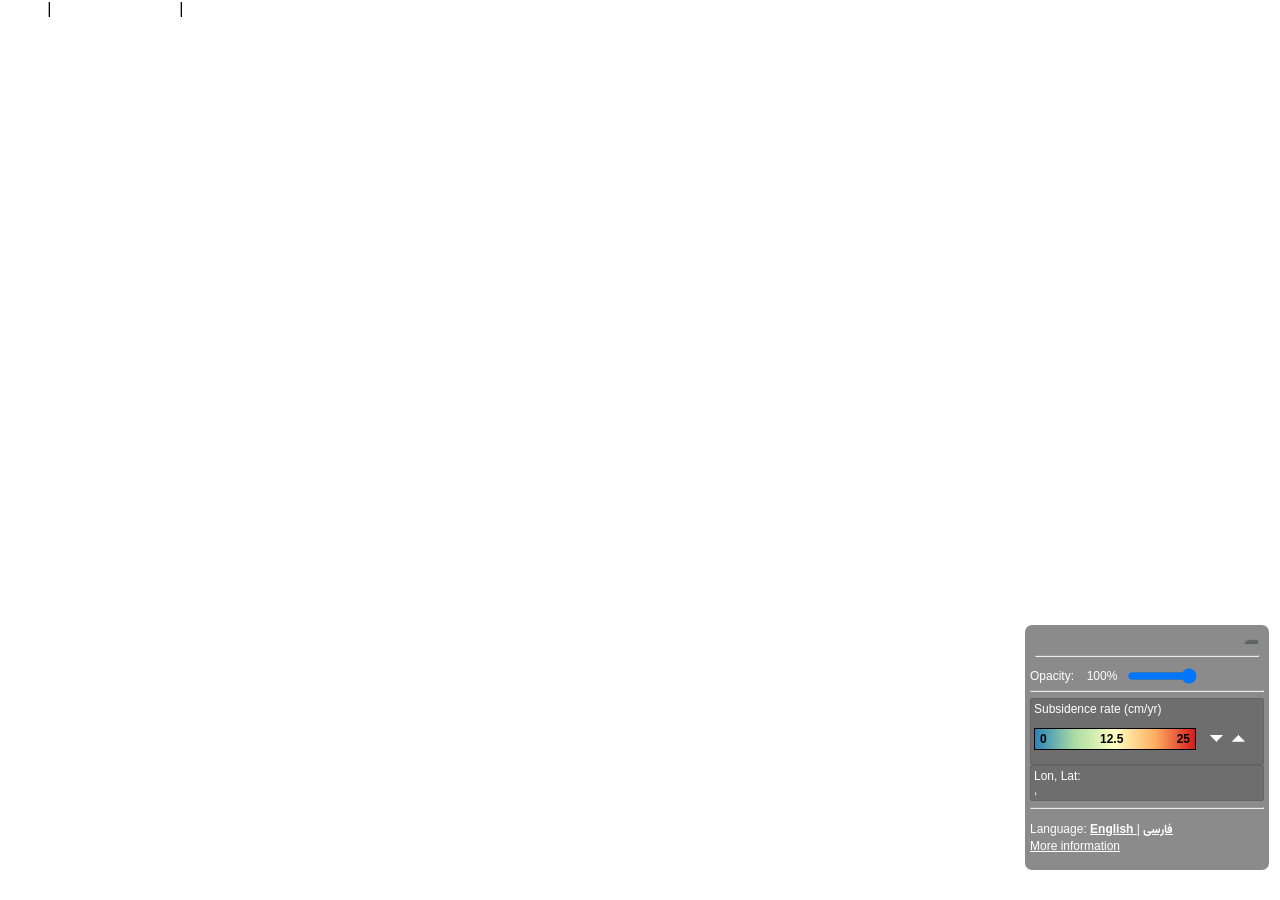
==== iran/index.html @ d59391f5 "make setting panel collapsible" ====
<!DOCTYPE html>
<html lang="en">
<head>
    <meta charset="UTF-8">
    <meta name="viewport" content="width=device-width, initial-scale=1.0">
    <title>Iran Subsidence Map</title>
    <link rel="stylesheet" href="https://unpkg.com/leaflet@1.9.4/dist/leaflet.css" integrity="sha256-p4NxAoJBhIIN+hmNHrzRCf9tD/miZyoHS5obTRR9BMY=" crossorigin="anonymous" />
    <link rel="stylesheet" href="https://cdnjs.cloudflare.com/ajax/libs/leaflet-groupedlayercontrol/0.6.1/leaflet.groupedlayercontrol.css" integrity="sha256-lJKsh0DwdxPES/tTT9bLtLO92YsSBvHijpPW5Hqc8oQ=" crossorigin="anonymous">
    <link rel="stylesheet" href="src/colorbar.css"> 
    <link rel="stylesheet" href="src/style.css">
    <link rel="stylesheet" href="src/map.css">
    <link rel="stylesheet" href="https://fonts.googleapis.com/css2?family=Vazirmatn&display=swap" />
</head>
<body>

    <div id="menuBar">
        <a href="index.html" >Home</a> |
        <a href="maps/subsidence/index.html" target="mapFrame" data-translate="subsidenceMap">Subsidence Map</a> |
    </div>

    <div id="map"></div>

    <div id="LogoPannel" class="logo-panel">
        <a href="https://mapbox.com/" class="mapbox-logo" target="_blank" style="display:none;"><p></p></a>
    </div>

    <div id="settingPannel" class="settingPannel">
        <div id="settingToggleBar" style="text-align:right; cursor:pointer; padding:5px;">
            <span id="toggleTriangle">&#10134;</span>
            <hr>
        </div>

        <div style="display: flex; align-items: center; gap: 10px;">
            <label data-translate="opacity" style="margin: 0;">
                Opacity:
            </label>
            <span id="slider-value" style="display: inline-block; min-width: 5ch; text-align: right;">100%</span>
            <input id="slider" class="slider" type="range" min="0" max="100" step="10" value="100" style="margin: 0;">
        </div>
        <hr>

        <div id="colorBarPanelSubsidence" class="color-bar-panel">
            <div id="subsidenceInfo"><a data-translate="subsidenceRate">Subsidence rate (cm/yr)</a><span id='subsidenceVal'></span></div>
            <div class="color-bar-container ltr">
                <div class="color-bar color-bar-spectral" id="colorBar">
                    <div class="color-label" id="colorbarSubsidenceLeft">0</div>
                    <div class="color-label" id="colorbarSubsidenceCenter">12.5</div>
                    <div class="color-label" id="colorbarSubsidenceRight">25</div>
                </div>
                <div class="arrow-controls">
                    <a href="#" class="color-bar-button" id="subsidenceDecrease">⏷</a>
                    <a href="#" class="color-bar-button" id="subsidenceIncrease">⏶</a>
                </div>
            </div>
        </div>
        
        <div id="colorBarPanelSeasonal" class="color-bar-panel" style=display:none>
            <div id="seasonalInfo"><a data-translate="seasonalAmplitude">Seasonal amplitude (cm)</a><span id="seasonalVal"></span></div>
            <div class="color-bar-container ltr">
                <div class="color-bar color-bar-viridis" id="colorBarSeosonal">
                    <div class="color-label" id="colorbarSeosonalLeft">0</div>
                    <div class="color-label" id="colorbarSeosonalCenter">5</div>
                    <div class="color-label" id="colorbarSeosonalRight">10</div>
                </div>
                <div class="arrow-controls">
                    <a href="#" class="color-bar-button" id="seosonalDecrease">⏷</a>
                    <a href="#" class="color-bar-button" id="seosonalIncrease">⏶</a>
                </div>
            </div>
        </div>
        

        <div id="colorBarPanelCounties" hidden>
            <div data-translate="LegendSubsidenceArea">Subsidence area (%)</div>
            <div class="color-bar-container">
                <img class="color-bar-image" src="https://gs.mapsdev.com/geoserver/subsidence/wms?REQUEST=GetLegendGraphic&VERSION=1.0.0&FORMAT=image/png&WIDTH=30&HEIGHT=10&transparent=true&FORMAT_OPTIONS=dpi:300&LAYER=subsidence:counties_2014-2020_v1.0.0&LEGEND_OPTIONS=fontName:Arial;fontSize:6;bgColor:0x000000;fontColor:0x000000;fontStyle:bold;dpi:300&STYLES=subsidence:subsidence_area_percent_white_to_red" alt="Colorbar">
            </div>
        </div>

        <div id="colorBarPanelProvinces" hidden>
            <div data-translate="LegendSubsidenceArea">Subsidence area (%)</div>
            <div class="color-bar-container">
                <img class="color-bar-image" src="https://gs.mapsdev.com/geoserver/subsidence/wms?REQUEST=GetLegendGraphic&VERSION=1.0.0&FORMAT=image/png&WIDTH=30&HEIGHT=10&transparent=true&FORMAT_OPTIONS=dpi:300&LAYER=subsidence:provinces_2014-2020_v1.0.0&LEGEND_OPTIONS=fontName:Arial;fontSize:6;bgColor:0x000000;fontColor:0x000000;fontStyle:bold;dpi:300&STYLES=subsidence:subsidence_area_percent_white_to_red" alt="Colorbar">
            </div>
        </div>

        <div id="colorBarPanelMajor Basin" hidden>
            <div data-translate="LegendSubsidenceArea">Subsidence area (%)</div>
            <div class="color-bar-container">
                <img class="color-bar-image" src="https://gs.mapsdev.com/geoserver/subsidence/wms?REQUEST=GetLegendGraphic&VERSION=1.0.0&FORMAT=image/png&WIDTH=30&HEIGHT=10&transparent=true&FORMAT_OPTIONS=dpi:300&LAYER=subsidence:provinces_2014-2020_v1.0.0&LEGEND_OPTIONS=fontName:Arial;fontSize:6;bgColor:0x000000;fontColor:0x000000;fontStyle:bold;dpi:300&STYLES=subsidence:subsidence_area_percent_white_to_red" alt="Colorbar">
            </div>
        </div>
        
        <div id="colorBarPanelMinor Basin" hidden>
            <div data-translate="LegendSubsidenceArea">Subsidence area (%)</div>
            <div class="color-bar-container">
                <img class="color-bar-image" src="https://gs.mapsdev.com/geoserver/subsidence/wms?REQUEST=GetLegendGraphic&VERSION=1.0.0&FORMAT=image/png&WIDTH=30&HEIGHT=10&transparent=true&FORMAT_OPTIONS=dpi:300&LAYER=subsidence:provinces_2014-2020_v1.0.0&LEGEND_OPTIONS=fontName:Arial;fontSize:6;bgColor:0x000000;fontColor:0x000000;fontStyle:bold;dpi:300&STYLES=subsidence:subsidence_area_percent_white_to_red" alt="Colorbar">
            </div>
        </div>
        
        <div class="lonlat-container">
            <div>
                <a data-translate="longitudeLatitude">Lon, Lat: </a><br> <span id='Lon'></span>,<span id='Lat'></span>
            </div>
        </div>

        <hr>

        <p>
            <a data-translate="language"> Language: </a>
            <a href="#" onclick="changeLanguage('en')"> <b>English</b>
            </a> | <a href="#" onclick="changeLanguage('fa')"> <b style="font-family: Vazirmatn, sans-serif;">فارسی</b> </a>
            <br>
            <a data-translate="moreInfo" href="#" id="moreInfo">More information</a>
        </p>

    </div>

    <div id="moreInfo">
        <div id="moreInfoPopup" class="popup-container">
            <p><a href="#" class="info-panel" data-translate="close" id="closeInfo">Close</a></p>
            <iframe  class="info-frame" id="aboutFrame" name="aboutFrame" src="about.html"></iframe>
        </div>
    </div>

    <script src="https://unpkg.com/leaflet@1.9.4/dist/leaflet.js" integrity="sha256-20nQCchB9co0qIjJZRGuk2/Z9VM+kNiyxNV1lvTlZBo=" crossorigin=""></script>
    <script src="https://cdnjs.cloudflare.com/ajax/libs/leaflet-groupedlayercontrol/0.6.1/leaflet.groupedlayercontrol.js" integrity="sha256-VvkhsSMwc8wkNcUJ8YCHp9S2LEwUhfYXaBqi2EK9Wrc=" crossorigin="anonymous"></script>
    <script src="src/translations.js"></script>
    <script src="src/baselayers.js"></script>
    <script src="src/layers.js"></script>
    <script src="src/main.js"></script>

</body>
</html>
---- iran/src/colorbar.css ----
.color-bar {
    display: flex;
    align-items: center;
    justify-content: space-between;
    height: 10px;
    padding: 5px;
    border: 1px solid #000;
}

.color-bar-spectral {
    background: linear-gradient(to right, #2b83ba 0%, #abdda4 25%, #ffffbf 50%, #fdae61 75%, #d7191c 100%);
    width: 150px;
}

.color-bar-viridis {
    background: linear-gradient(to right, #fde725 0%, #7ad151 25%, #23a884 50%, #2a788e 75%, #414387 100%);
    width: 150px;
}
---- iran/src/style.css ----
body {
    margin: 0;
    padding: 0;
}

html {
    font-family: sans-serif;
}

html[lang="fa"] {
    font-family: 'Vazirmatn', sans-serif;
}

a {
    color: #FFFFFF;
}

.rtl {
    direction: rtl;
    text-align: right;
}

.ltr {
    direction: ltr;
    text-align: left;
}

.absolute {
    position: absolute;
    z-index: 2;
    color: #FFFFFF;
    background: rgba(80, 80, 80, 0.75);
}

.lonlat-container {
    display: grid;
    grid-template-columns: auto;
    grid-gap: 1px;
    padding: 3px;
    border: 1px solid rgba(100, 100, 100, 1);
    background: rgba(100, 100, 100, 0.75);
    border-radius: 2px;
}

.settingPannel {
    position: absolute;
    bottom: 20px;
    right: 1px;
    font-size: 12px;
    border-radius: 7px;
    background: rgba(100, 100, 100, 0.75);
    color: #FFFFFF;
    transition: width 2s, height 2s;
    z-index: 1050;
    padding: 5px;
    margin: 10px;
}

.settingPannel.collapsed {
    height: 20px;
    overflow: hidden;
    min-height: 0;
}

.slider {
    width: 70px;
    height: 100%;
}

.color-bar-container {
    display: flex;
    align-items: center;
}

.color-bar-panel {
    transition: transform 3s ease;
    border: 1px solid rgba(100, 100, 100, 1);
    background: rgba(100, 100, 100, 0.75);
    padding: 3px;
    border-radius: 2px;
}


.color-bar-image {
    width: 100px;
    border: none;
}

.color-label {
    font-weight: bold;
    color: #000;
}

.color-bar-label {
    text-align: center;
    color: #FFFFFF;
    margin-top: 10px;
}

.arrow-controls {
    display: flex;
    align-items: center;
    margin: 10px;
    float: left;
}

.arrow-controls a {
    text-decoration: none;
}

.color-bar-button {
    display: inline-block;
    margin: 2px;
    font-size: 18px;
    transition: transform 0.3s ease;
}

.color-bar-button:hover {
    transform: scale(1.5);
}

.popup-container {
    display: none;
    position: fixed;
    top: 50%;
    left: 50%;
    transform: translate(-50%, -50%);
    background: rgba(250, 250, 250, 0.90);
    padding: 10px;
    border: 1px solid #ccc;
    box-shadow: 1px 1px 10px rgba(0, 0, 0, 0.5);
    z-index: 1100;
    color: #FFFFFF;
    width: 80%;
    height: 80%;
}

.info-frame, .about-page {
    width: 99%;
    height: 90%;
    border: none;
}

.about-page {
    color: #000;
}

.about-page a {
    color: inherit;
}

.separator {
    border: none;
    border-top: 1px solid #000;
    margin: 0;
}

.info-panel {
    color: #000;
}

.logo-panel {
    position: absolute;
    bottom: 0px;
    left: 10px;
    height: 20px;
    width: 65px;
    left: 1px;
    border-radius: 7px;
    color: #FFFFFF;
    transition: width 2s, height 2s;
    z-index: 1050;
    padding: 5px;
    margin: 10px;
}

.mapbox-logo {
  position: absolute;
  display: block;
  height: 20px;
  width: 65px;
  /* left: 10px;
  bottom: 10px; */
  text-indent: -9999px;
  z-index: 99999;
  overflow: hidden;
  background-image: url('[data-uri]');
  background-repeat: no-repeat;
  background-position: 0 0;
  background-size: 65px 20px;
}
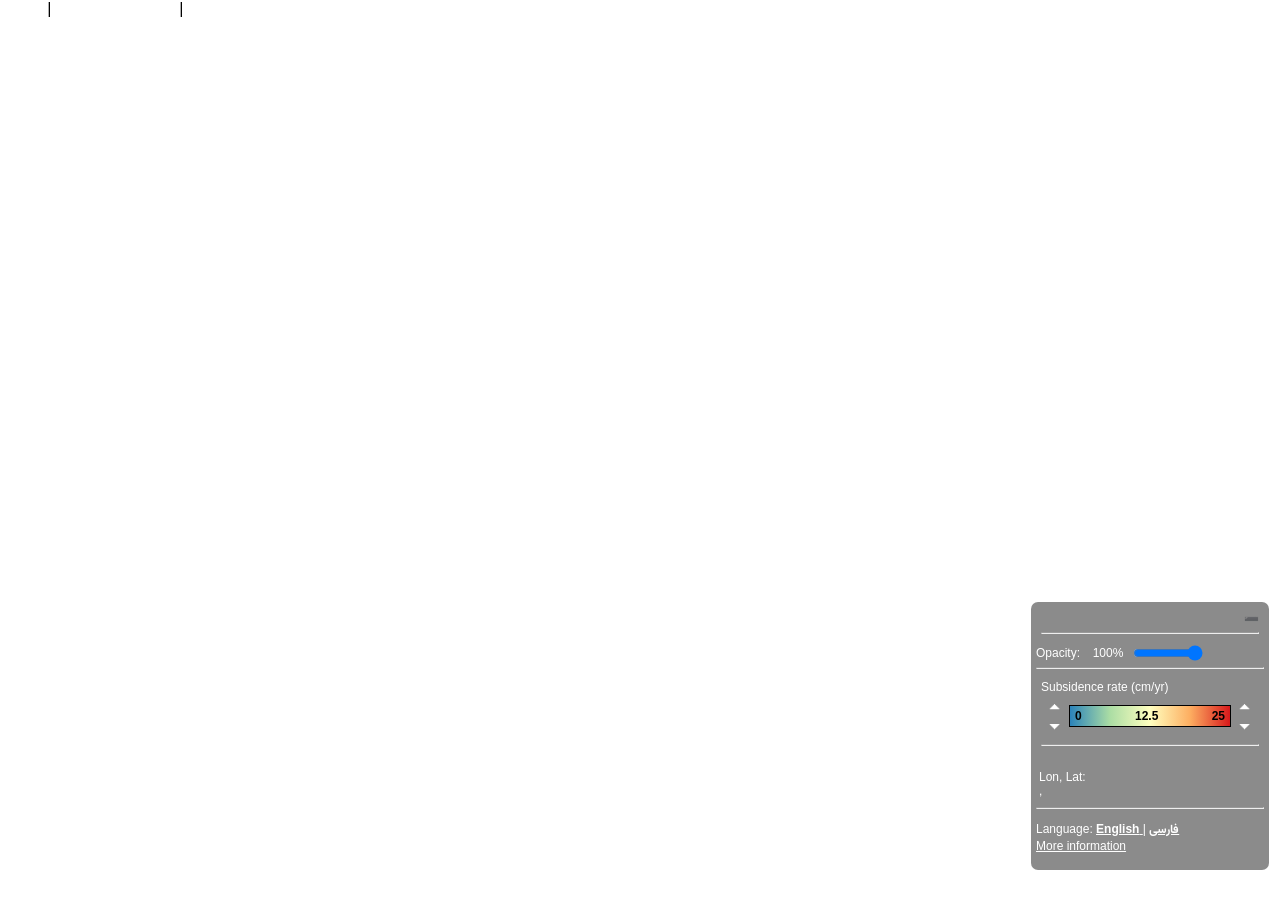
==== commit 87516408: "add left colorbar adjustment and enhance" ====
--- a/iran/index.html
+++ b/iran/index.html
@@ -26,7 +26,7 @@
 
     <div id="settingPannel" class="settingPannel">
         <div id="settingToggleBar" style="text-align:right; cursor:pointer; padding:5px;">
-            <span id="toggleTriangle">&#10134;</span>
+            <span id="toggleSymbol">&#10134;</span>
             <hr>
         </div>
 
@@ -42,32 +42,86 @@
         <div id="colorBarPanelSubsidence" class="color-bar-panel">
             <div id="subsidenceInfo"><a data-translate="subsidenceRate">Subsidence rate (cm/yr)</a><span id='subsidenceVal'></span></div>
             <div class="color-bar-container ltr">
+                <div class="arrow-controls">
+                    <a href="#" class="color-bar-button" id="subsidenceIncreaseLeft">⏶</a>
+                    <a href="#" class="color-bar-button" id="subsidenceDecreaseLeft">⏷</a>
+                </div>
                 <div class="color-bar color-bar-spectral" id="colorBar">
                     <div class="color-label" id="colorbarSubsidenceLeft">0</div>
                     <div class="color-label" id="colorbarSubsidenceCenter">12.5</div>
                     <div class="color-label" id="colorbarSubsidenceRight">25</div>
                 </div>
                 <div class="arrow-controls">
-                    <a href="#" class="color-bar-button" id="subsidenceDecrease">⏷</a>
-                    <a href="#" class="color-bar-button" id="subsidenceIncrease">⏶</a>
+                    <a href="#" class="color-bar-button" id="subsidenceIncreaseRight">⏶</a>
+                    <a href="#" class="color-bar-button" id="subsidenceDecreaseRight">⏷</a>
                 </div>
             </div>
+            <hr>
         </div>
-        
+
         <div id="colorBarPanelSeasonal" class="color-bar-panel" style=display:none>
             <div id="seasonalInfo"><a data-translate="seasonalAmplitude">Seasonal amplitude (cm)</a><span id="seasonalVal"></span></div>
             <div class="color-bar-container ltr">
+                <div class="arrow-controls">
+                    <a href="#" class="color-bar-button" id="seosonalIncreaseLeft">⏶</a>
+                    <a href="#" class="color-bar-button" id="seosonalDecreaseLeft">⏷</a>
+                </div>
+
                 <div class="color-bar color-bar-viridis" id="colorBarSeosonal">
                     <div class="color-label" id="colorbarSeosonalLeft">0</div>
                     <div class="color-label" id="colorbarSeosonalCenter">5</div>
                     <div class="color-label" id="colorbarSeosonalRight">10</div>
                 </div>
                 <div class="arrow-controls">
-                    <a href="#" class="color-bar-button" id="seosonalDecrease">⏷</a>
-                    <a href="#" class="color-bar-button" id="seosonalIncrease">⏶</a>
+                    <a href="#" class="color-bar-button" id="seosonalIncreaseRight">⏶</a>
+                    <a href="#" class="color-bar-button" id="seosonalDecreaseRight">⏷</a>
                 </div>
             </div>
+            <hr>
         </div>
+
+        <div id="colorBarPanelUp" class="color-bar-panel" style=display:none>
+            <div id="upInfo"><a data-translate="up-component">Up component (cm)</a><span id="upVal"></span></div>
+            <div class="arrow-controls">
+                    <a href="#" class="color-bar-button" id="upIncreaseLeft">⏶</a>
+                    <a href="#" class="color-bar-button" id="upDecreaseLeft">⏷</a>
+            </div>
+            <div class="color-bar-container ltr">
+                <div class="color-bar color-bar-bam" id="colorBarUp">
+                    <div class="color-label" id="colorbarUpLeft" style="color: white;">-20</div>
+                    <div class="color-label" id="colorbarUpCenter" style="color: gray;">0</div>
+                    <div class="color-label" id="colorbarUpRight" style="color: white;">20</div>
+                </div>
+                <div class="arrow-controls">
+                    <a href="#" class="color-bar-button" id="upIncreaseRight">⏶</a>
+                    <a href="#" class="color-bar-button" id="upDecreaseRight">⏷</a>
+                </div>
+            </div>
+            <hr>
+        </div>
+
+        <div id="colorBarPanelEW" class="color-bar-panel" style=display:none>
+            <div id="ewInfo"><a data-translate="up-component">E-W component (cm)</a><span id="ewVal"></span></div>
+            <div class="color-bar-container ltr">
+                <div class="arrow-controls">
+                    <a href="#" class="color-bar-button" id="ewIncreaseLeft">⏶</a>
+                    <a href="#" class="color-bar-button" id="ewDecreaseLeft">⏷</a>
+                </div>
+                <div class="color-bar color-bar-cork" id="colorBarEW">
+                    <div class="color-label" id="colorbarEWLeft" style="color: white;">-5</div>
+                    <div class="color-label" id="colorbarEWCenter" style="color: white;">0</div>
+                    <div class="color-label" id="colorbarEWRight" style="color: white;">5</div>
+                </div>
+                <div class="arrow-controls">
+                    <a href="#" class="color-bar-button" id="ewIncreaseRight">⏶</a>
+                    <a href="#" class="color-bar-button" id="ewDecreaseRight">⏷</a>
+                </div>
+            </div>
+            <hr>
+        </div>
+
+
+
         
 
         <div id="colorBarPanelCounties" hidden>
--- a/iran/src/colorbar.css
+++ b/iran/src/colorbar.css
@@ -16,3 +16,38 @@
     background: linear-gradient(to right, #fde725 0%, #7ad151 25%, #23a884 50%, #2a788e 75%, #414387 100%);
     width: 150px;
 }
+
+.color-bar-vik {
+    background: linear-gradient(to right,
+        #00204d 0%,
+        #3761ab 25%,
+        #ffffff 50%,
+        #d65252 75%,
+        #67001f 100%
+    );
+    width: 150px;
+}
+
+.color-bar-bam {
+    background: linear-gradient(to right,
+        #5a0049 0%,
+        #ce79a9 25%,
+        #ffffff 50%,
+        #cfe5b8 75%,
+        #0b5d12 100%
+    );
+    width: 150px;
+}
+
+.color-bar-cork {
+    background: linear-gradient(to right,
+        #2b194c 0%,    /* dark purple */
+        #3f5da1 25%,   /* bluish */
+        #90c3aa 50%,   /* greenish mid */
+        #cfa67a 75%,   /* warm tan */
+        #3c0925 100%   /* dark reddish */
+    );
+    width: 150px;
+    height: 10px;
+    border: 1px solid #000;
+}
--- a/iran/src/style.css
+++ b/iran/src/style.css
@@ -37,8 +37,6 @@
     grid-template-columns: auto;
     grid-gap: 1px;
     padding: 3px;
-    border: 1px solid rgba(100, 100, 100, 1);
-    background: rgba(100, 100, 100, 0.75);
     border-radius: 2px;
 }
 
@@ -74,9 +72,8 @@
 
 .color-bar-panel {
     transition: transform 3s ease;
-    border: 1px solid rgba(100, 100, 100, 1);
-    background: rgba(100, 100, 100, 0.75);
-    padding: 3px;
+    padding: 5px;
+    margin-bottom: 10px;
     border-radius: 2px;
 }
 
@@ -100,8 +97,11 @@
 .arrow-controls {
     display: flex;
     align-items: center;
-    margin: 10px;
+    margin: 2px;
     float: left;
+    flex-direction: column;
+    gap: 0px; /* optional: space between arrows */
+
 }
 
 .arrow-controls a {
@@ -111,7 +111,10 @@
 .color-bar-button {
     display: inline-block;
     margin: 2px;
-    font-size: 18px;
+    margin-left: 5px;
+    margin-right: 5px;
+    font-size: 14px;
+    color: white;
     transition: transform 0.3s ease;
 }
 
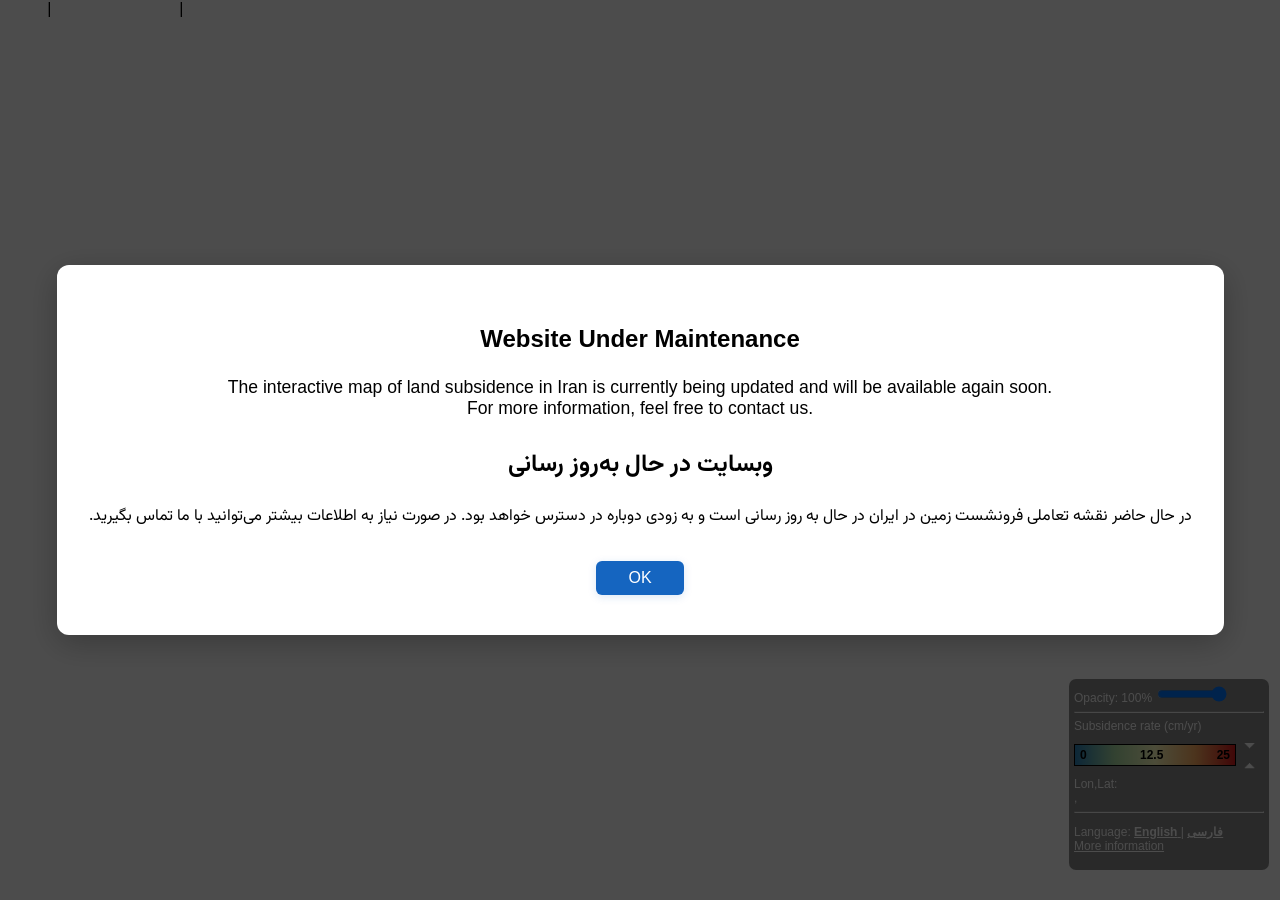
==== commit a50145d2: "add under-construction popup." ====
--- a/iran/index.html
+++ b/iran/index.html
@@ -20,108 +20,94 @@
 
     <div id="map"></div>
 
-    <div id="LogoPannel" class="logo-panel">
-        <a href="https://mapbox.com/" class="mapbox-logo" target="_blank" style="display:none;"><p></p></a>
+    <div id="maintenancePopup" style="
+      display:none;
+      position:fixed;
+      top:0; left:0;
+      width:100vw; height:100vh;
+      background:rgba(0,0,0,0.7);
+      z-index:9999;
+      justify-content:center;
+      align-items:center;
+    ">
+      <div style="
+        background:#fff;
+        padding:2.5em 2em;
+        border-radius:12px;
+        text-align:center;
+        max-width:90vw;
+        box-shadow:0 8px 32px rgba(0,0,0,0.25);
+      ">
+        <h2 style="margin-bottom:1em;">Website Under Maintenance</h2>
+        <p style="font-size:1.1em; margin-bottom:1.5em;">
+          The interactive map of land subsidence in Iran is currently being updated and will be available again soon.<br>
+          For more information, feel free to contact us.
+        </p>
+        <h2 style="font-family: 'Vazirmatn', sans-serif; direction: rtl;">وبسایت در حال به‌روز رسانی</h2>
+        <p style="font-family: 'Vazirmatn', sans-serif; direction: rtl;">در حال حاضر نقشه تعاملی فرونشست زمین در ایران در حال به روز رسانی است و به زودی دوباره در دسترس خواهد بود.
+        در صورت نیاز به اطلاعات بیشتر می‌توانید با ما تماس بگیرید. </p>
+        <button id="closeMaintenancePopup" style="
+          margin-top:1em;
+          padding:0.5em 2em;
+          border:none;
+          background:#1565c0;
+          color:#fff;
+          border-radius:6px;
+          font-size:1em;
+          cursor:pointer;
+          box-shadow:0 2px 8px rgba(21,101,192,0.15);
+        ">OK</button>
+      </div>
+
+        <script>
+        window.addEventListener('load', function () {
+            const popup = document.getElementById('maintenancePopup');
+            const closeBtn = document.getElementById('closeMaintenancePopup');
+            popup.style.display = 'flex';
+            closeBtn.addEventListener('click', function () {
+                popup.style.display = 'none';
+            });
+        });
+        </script>
     </div>
 
+
     <div id="settingPannel" class="settingPannel">
-        <div id="settingToggleBar" style="text-align:right; cursor:pointer; padding:5px;">
-            <span id="toggleSymbol">&#10134;</span>
-            <hr>
-        </div>
-
-        <div style="display: flex; align-items: center; gap: 10px;">
-            <label data-translate="opacity" style="margin: 0;">
-                Opacity:
-            </label>
-            <span id="slider-value" style="display: inline-block; min-width: 5ch; text-align: right;">100%</span>
-            <input id="slider" class="slider" type="range" min="0" max="100" step="10" value="100" style="margin: 0;">
+        <div>
+            <label data-translate="opacity">Opacity: <span id="slider-value">100%</span></label>
+            <input id="slider" class="slider" type="range" min="0" max="100" step="5" value="100">
         </div>
         <hr>
 
-        <div id="colorBarPanelSubsidence" class="color-bar-panel">
+        <div id="colorBarPanelSubsidence">
             <div id="subsidenceInfo"><a data-translate="subsidenceRate">Subsidence rate (cm/yr)</a><span id='subsidenceVal'></span></div>
             <div class="color-bar-container ltr">
-                <div class="arrow-controls">
-                    <a href="#" class="color-bar-button" id="subsidenceIncreaseLeft">⏶</a>
-                    <a href="#" class="color-bar-button" id="subsidenceDecreaseLeft">⏷</a>
-                </div>
                 <div class="color-bar color-bar-spectral" id="colorBar">
                     <div class="color-label" id="colorbarSubsidenceLeft">0</div>
                     <div class="color-label" id="colorbarSubsidenceCenter">12.5</div>
                     <div class="color-label" id="colorbarSubsidenceRight">25</div>
                 </div>
                 <div class="arrow-controls">
-                    <a href="#" class="color-bar-button" id="subsidenceIncreaseRight">⏶</a>
-                    <a href="#" class="color-bar-button" id="subsidenceDecreaseRight">⏷</a>
+                    <a href="#" class="color-bar-button" id="subsidenceDecrease">⏷</a>
+                    <a href="#" class="color-bar-button" id="subsidenceIncrease">⏶</a>
                 </div>
             </div>
-            <hr>
         </div>
-
-        <div id="colorBarPanelSeasonal" class="color-bar-panel" style=display:none>
+        
+        <div id="colorBarPanelSeasonal" hidden>
             <div id="seasonalInfo"><a data-translate="seasonalAmplitude">Seasonal amplitude (cm)</a><span id="seasonalVal"></span></div>
             <div class="color-bar-container ltr">
-                <div class="arrow-controls">
-                    <a href="#" class="color-bar-button" id="seosonalIncreaseLeft">⏶</a>
-                    <a href="#" class="color-bar-button" id="seosonalDecreaseLeft">⏷</a>
-                </div>
-
                 <div class="color-bar color-bar-viridis" id="colorBarSeosonal">
                     <div class="color-label" id="colorbarSeosonalLeft">0</div>
                     <div class="color-label" id="colorbarSeosonalCenter">5</div>
                     <div class="color-label" id="colorbarSeosonalRight">10</div>
                 </div>
                 <div class="arrow-controls">
-                    <a href="#" class="color-bar-button" id="seosonalIncreaseRight">⏶</a>
-                    <a href="#" class="color-bar-button" id="seosonalDecreaseRight">⏷</a>
+                    <a href="#" class="color-bar-button" id="seosonalDecrease">⏷</a>
+                    <a href="#" class="color-bar-button" id="seosonalIncrease">⏶</a>
                 </div>
             </div>
-            <hr>
         </div>
-
-        <div id="colorBarPanelUp" class="color-bar-panel" style=display:none>
-            <div id="upInfo"><a data-translate="up-component">Up component (cm)</a><span id="upVal"></span></div>
-            <div class="arrow-controls">
-                    <a href="#" class="color-bar-button" id="upIncreaseLeft">⏶</a>
-                    <a href="#" class="color-bar-button" id="upDecreaseLeft">⏷</a>
-            </div>
-            <div class="color-bar-container ltr">
-                <div class="color-bar color-bar-bam" id="colorBarUp">
-                    <div class="color-label" id="colorbarUpLeft" style="color: white;">-20</div>
-                    <div class="color-label" id="colorbarUpCenter" style="color: gray;">0</div>
-                    <div class="color-label" id="colorbarUpRight" style="color: white;">20</div>
-                </div>
-                <div class="arrow-controls">
-                    <a href="#" class="color-bar-button" id="upIncreaseRight">⏶</a>
-                    <a href="#" class="color-bar-button" id="upDecreaseRight">⏷</a>
-                </div>
-            </div>
-            <hr>
-        </div>
-
-        <div id="colorBarPanelEW" class="color-bar-panel" style=display:none>
-            <div id="ewInfo"><a data-translate="up-component">E-W component (cm)</a><span id="ewVal"></span></div>
-            <div class="color-bar-container ltr">
-                <div class="arrow-controls">
-                    <a href="#" class="color-bar-button" id="ewIncreaseLeft">⏶</a>
-                    <a href="#" class="color-bar-button" id="ewDecreaseLeft">⏷</a>
-                </div>
-                <div class="color-bar color-bar-cork" id="colorBarEW">
-                    <div class="color-label" id="colorbarEWLeft" style="color: white;">-5</div>
-                    <div class="color-label" id="colorbarEWCenter" style="color: white;">0</div>
-                    <div class="color-label" id="colorbarEWRight" style="color: white;">5</div>
-                </div>
-                <div class="arrow-controls">
-                    <a href="#" class="color-bar-button" id="ewIncreaseRight">⏶</a>
-                    <a href="#" class="color-bar-button" id="ewDecreaseRight">⏷</a>
-                </div>
-            </div>
-            <hr>
-        </div>
-
-
-
         
 
         <div id="colorBarPanelCounties" hidden>
@@ -152,18 +138,16 @@
             </div>
         </div>
         
-        <div class="lonlat-container">
+        <div class="grid-container">
             <div>
-                <a data-translate="longitudeLatitude">Lon, Lat: </a><br> <span id='Lon'></span>,<span id='Lat'></span>
+                <a data-translate="longitudeLatitude">Lon,Lat: </a><br> <span id='Lon'></span>,<span id='Lat'></span>
             </div>
         </div>
 
         <hr>
 
         <p>
-            <a data-translate="language"> Language: </a>
-            <a href="#" onclick="changeLanguage('en')"> <b>English</b>
-            </a> | <a href="#" onclick="changeLanguage('fa')"> <b style="font-family: Vazirmatn, sans-serif;">فارسی</b> </a>
+            <a data-translate="language"> Language: </a> <a href="#" onclick="changeLanguage('en')"> <b>English</b> </a> | <a href="#" onclick="changeLanguage('fa')"> <b>فارسی</b> </a>
             <br>
             <a data-translate="moreInfo" href="#" id="moreInfo">More information</a>
         </p>
@@ -180,7 +164,6 @@
     <script src="https://unpkg.com/leaflet@1.9.4/dist/leaflet.js" integrity="sha256-20nQCchB9co0qIjJZRGuk2/Z9VM+kNiyxNV1lvTlZBo=" crossorigin=""></script>
     <script src="https://cdnjs.cloudflare.com/ajax/libs/leaflet-groupedlayercontrol/0.6.1/leaflet.groupedlayercontrol.js" integrity="sha256-VvkhsSMwc8wkNcUJ8YCHp9S2LEwUhfYXaBqi2EK9Wrc=" crossorigin="anonymous"></script>
     <script src="src/translations.js"></script>
-    <script src="src/baselayers.js"></script>
     <script src="src/layers.js"></script>
     <script src="src/main.js"></script>
 
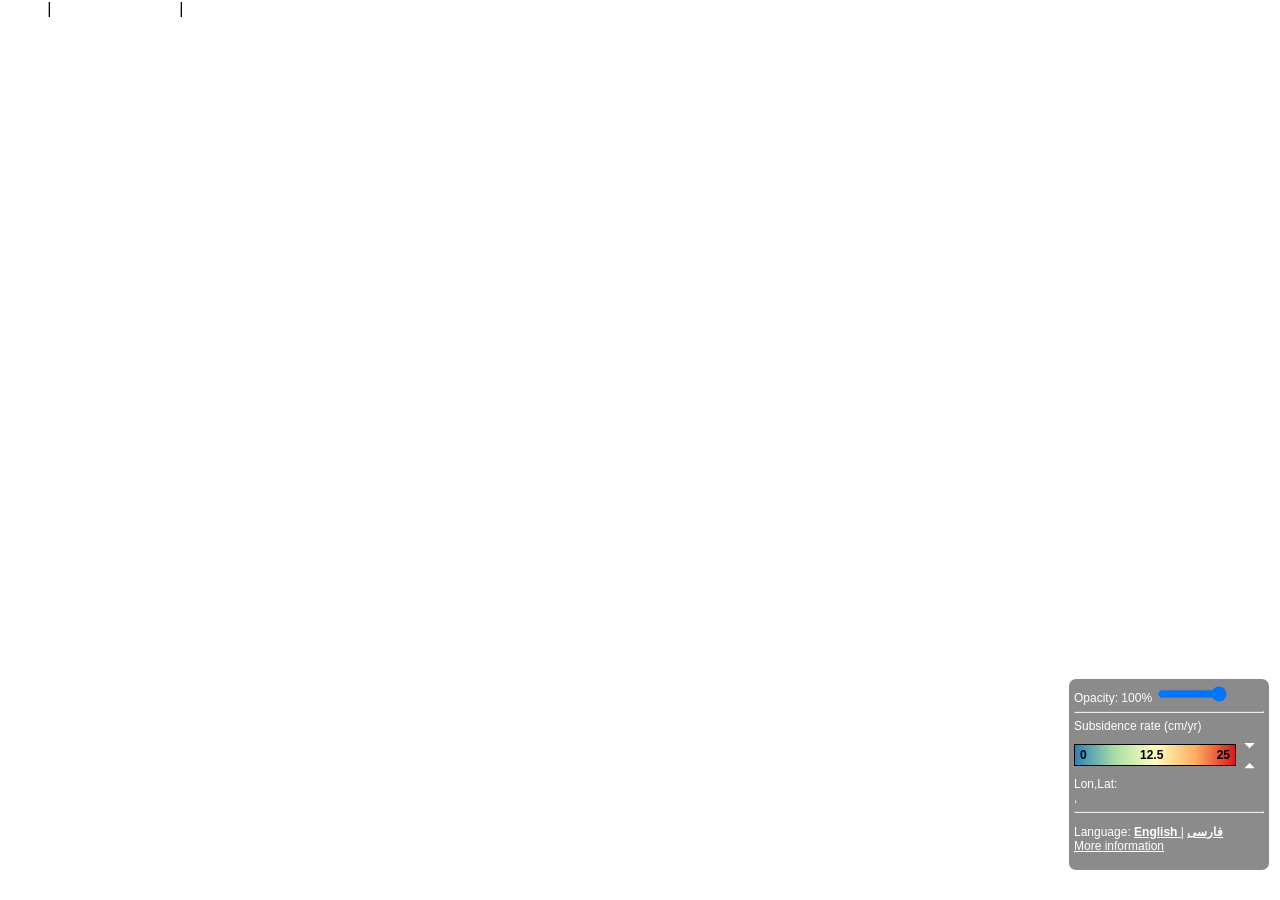
==== commit b2f6ca44: "remove maintenance popup from index.html" ====
--- a/iran/index.html
+++ b/iran/index.html
@@ -19,58 +19,6 @@
     </div>
 
     <div id="map"></div>
-
-    <div id="maintenancePopup" style="
-      display:none;
-      position:fixed;
-      top:0; left:0;
-      width:100vw; height:100vh;
-      background:rgba(0,0,0,0.7);
-      z-index:9999;
-      justify-content:center;
-      align-items:center;
-    ">
-      <div style="
-        background:#fff;
-        padding:2.5em 2em;
-        border-radius:12px;
-        text-align:center;
-        max-width:90vw;
-        box-shadow:0 8px 32px rgba(0,0,0,0.25);
-      ">
-        <h2 style="margin-bottom:1em;">Website Under Maintenance</h2>
-        <p style="font-size:1.1em; margin-bottom:1.5em;">
-          The interactive map of land subsidence in Iran is currently being updated and will be available again soon.<br>
-          For more information, feel free to contact us.
-        </p>
-        <h2 style="font-family: 'Vazirmatn', sans-serif; direction: rtl;">وبسایت در حال به‌روز رسانی</h2>
-        <p style="font-family: 'Vazirmatn', sans-serif; direction: rtl;">در حال حاضر نقشه تعاملی فرونشست زمین در ایران در حال به روز رسانی است و به زودی دوباره در دسترس خواهد بود.
-        در صورت نیاز به اطلاعات بیشتر می‌توانید با ما تماس بگیرید. </p>
-        <button id="closeMaintenancePopup" style="
-          margin-top:1em;
-          padding:0.5em 2em;
-          border:none;
-          background:#1565c0;
-          color:#fff;
-          border-radius:6px;
-          font-size:1em;
-          cursor:pointer;
-          box-shadow:0 2px 8px rgba(21,101,192,0.15);
-        ">OK</button>
-      </div>
-
-        <script>
-        window.addEventListener('load', function () {
-            const popup = document.getElementById('maintenancePopup');
-            const closeBtn = document.getElementById('closeMaintenancePopup');
-            popup.style.display = 'flex';
-            closeBtn.addEventListener('click', function () {
-                popup.style.display = 'none';
-            });
-        });
-        </script>
-    </div>
-
 
     <div id="settingPannel" class="settingPannel">
         <div>
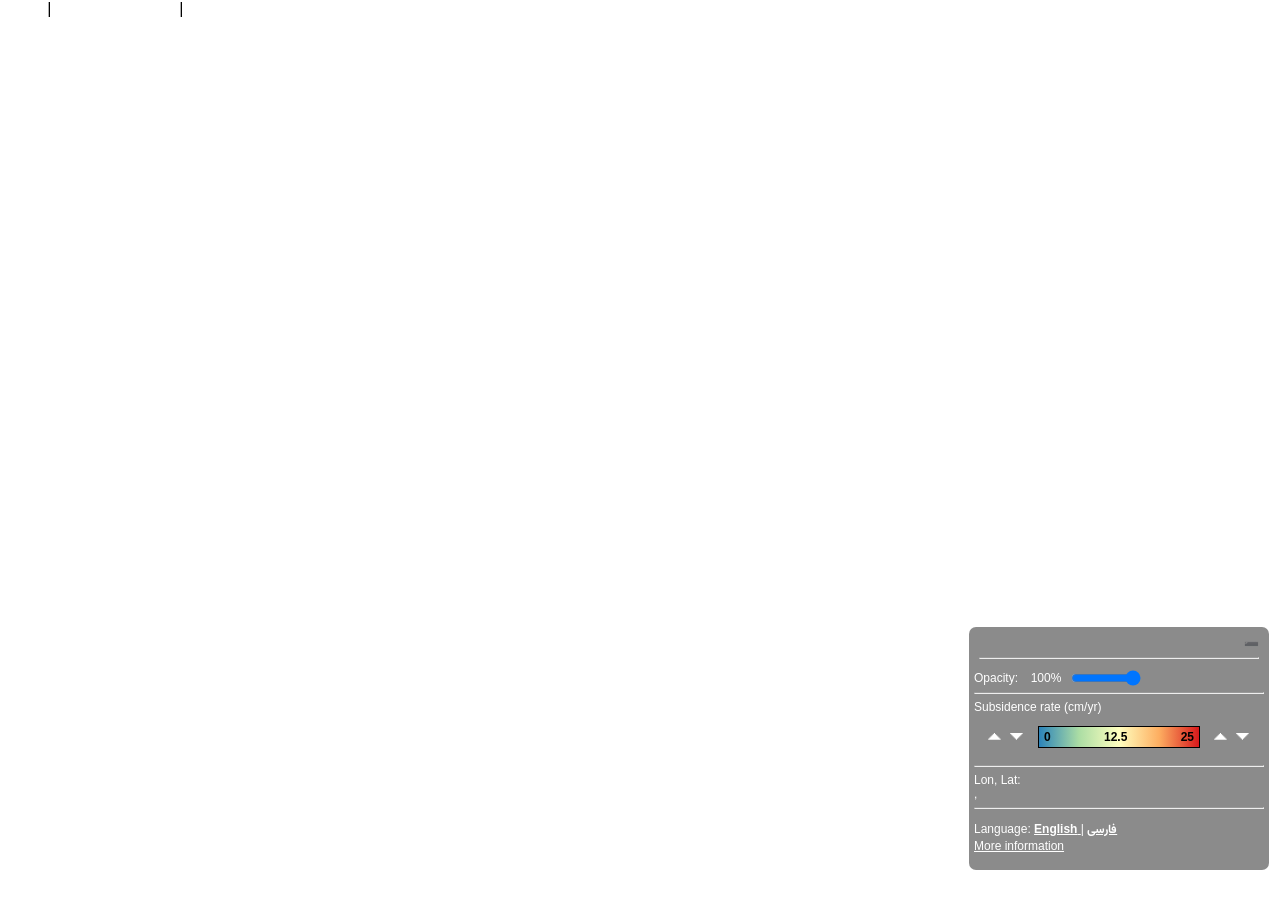
==== commit 5e38538b: "update units for Up and E-W components in color bar panel" ====
--- a/iran/index.html
+++ b/iran/index.html
@@ -20,42 +20,108 @@
 
     <div id="map"></div>
 
+    <div id="LogoPannel" class="logo-panel">
+        <a href="https://mapbox.com/" class="mapbox-logo" target="_blank" style="display:none;"><p></p></a>
+    </div>
+
     <div id="settingPannel" class="settingPannel">
-        <div>
-            <label data-translate="opacity">Opacity: <span id="slider-value">100%</span></label>
-            <input id="slider" class="slider" type="range" min="0" max="100" step="5" value="100">
+        <div id="settingToggleBar" style="text-align:right; cursor:pointer; padding:5px;">
+            <span id="toggleSymbol">&#10134;</span>
+            <hr>
+        </div>
+
+        <div style="display: flex; align-items: center; gap: 10px;">
+            <label data-translate="opacity" style="margin: 0;">
+                Opacity:
+            </label>
+            <span id="slider-value" style="display: inline-block; min-width: 5ch; text-align: right;">100%</span>
+            <input id="slider" class="slider" type="range" min="0" max="100" step="10" value="100" style="margin: 0;">
         </div>
         <hr>
 
-        <div id="colorBarPanelSubsidence">
+        <div id="colorBarPanelSubsidence" class="color-bar-panel">
             <div id="subsidenceInfo"><a data-translate="subsidenceRate">Subsidence rate (cm/yr)</a><span id='subsidenceVal'></span></div>
             <div class="color-bar-container ltr">
+                <div class="arrow-controls">
+                    <a href="#" class="color-bar-button" id="subsidenceIncreaseLeft">⏶</a>
+                    <a href="#" class="color-bar-button" id="subsidenceDecreaseLeft">⏷</a>
+                </div>
                 <div class="color-bar color-bar-spectral" id="colorBar">
                     <div class="color-label" id="colorbarSubsidenceLeft">0</div>
                     <div class="color-label" id="colorbarSubsidenceCenter">12.5</div>
                     <div class="color-label" id="colorbarSubsidenceRight">25</div>
                 </div>
                 <div class="arrow-controls">
-                    <a href="#" class="color-bar-button" id="subsidenceDecrease">⏷</a>
-                    <a href="#" class="color-bar-button" id="subsidenceIncrease">⏶</a>
+                    <a href="#" class="color-bar-button" id="subsidenceIncreaseRight">⏶</a>
+                    <a href="#" class="color-bar-button" id="subsidenceDecreaseRight">⏷</a>
                 </div>
             </div>
+            <hr>
         </div>
-        
-        <div id="colorBarPanelSeasonal" hidden>
+
+        <div id="colorBarPanelSeasonal" class="color-bar-panel" style=display:none>
             <div id="seasonalInfo"><a data-translate="seasonalAmplitude">Seasonal amplitude (cm)</a><span id="seasonalVal"></span></div>
             <div class="color-bar-container ltr">
+                <div class="arrow-controls">
+                    <a href="#" class="color-bar-button" id="seosonalIncreaseLeft">⏶</a>
+                    <a href="#" class="color-bar-button" id="seosonalDecreaseLeft">⏷</a>
+                </div>
+
                 <div class="color-bar color-bar-viridis" id="colorBarSeosonal">
                     <div class="color-label" id="colorbarSeosonalLeft">0</div>
                     <div class="color-label" id="colorbarSeosonalCenter">5</div>
                     <div class="color-label" id="colorbarSeosonalRight">10</div>
                 </div>
                 <div class="arrow-controls">
-                    <a href="#" class="color-bar-button" id="seosonalDecrease">⏷</a>
-                    <a href="#" class="color-bar-button" id="seosonalIncrease">⏶</a>
+                    <a href="#" class="color-bar-button" id="seosonalIncreaseRight">⏶</a>
+                    <a href="#" class="color-bar-button" id="seosonalDecreaseRight">⏷</a>
                 </div>
             </div>
+            <hr>
         </div>
+
+        <div id="colorBarPanelUp" class="color-bar-panel" style=display:none>
+            <div id="upInfo"><a data-translate="up-component">Up component (cm/yr)</a><span id="upVal"></span></div>
+            <div class="arrow-controls">
+                    <a href="#" class="color-bar-button" id="upIncreaseLeft">⏶</a>
+                    <a href="#" class="color-bar-button" id="upDecreaseLeft">⏷</a>
+            </div>
+            <div class="color-bar-container ltr">
+                <div class="color-bar color-bar-bam" id="colorBarUp">
+                    <div class="color-label" id="colorbarUpLeft" style="color: white;">-20</div>
+                    <div class="color-label" id="colorbarUpCenter" style="color: gray;">0</div>
+                    <div class="color-label" id="colorbarUpRight" style="color: white;">20</div>
+                </div>
+                <div class="arrow-controls">
+                    <a href="#" class="color-bar-button" id="upIncreaseRight">⏶</a>
+                    <a href="#" class="color-bar-button" id="upDecreaseRight">⏷</a>
+                </div>
+            </div>
+            <hr>
+        </div>
+
+        <div id="colorBarPanelEW" class="color-bar-panel" style=display:none>
+            <div id="ewInfo"><a data-translate="ew-component">E-W component (cm/yr)</a><span id="ewVal"></span></div>
+            <div class="color-bar-container ltr">
+                <div class="arrow-controls">
+                    <a href="#" class="color-bar-button" id="ewIncreaseLeft">⏶</a>
+                    <a href="#" class="color-bar-button" id="ewDecreaseLeft">⏷</a>
+                </div>
+                <div class="color-bar color-bar-cork" id="colorBarEW">
+                    <div class="color-label" id="colorbarEWLeft" style="color: white;">-5</div>
+                    <div class="color-label" id="colorbarEWCenter" style="color: white;">0</div>
+                    <div class="color-label" id="colorbarEWRight" style="color: white;">5</div>
+                </div>
+                <div class="arrow-controls">
+                    <a href="#" class="color-bar-button" id="ewIncreaseRight">⏶</a>
+                    <a href="#" class="color-bar-button" id="ewDecreaseRight">⏷</a>
+                </div>
+            </div>
+            <hr>
+        </div>
+
+
+
         
 
         <div id="colorBarPanelCounties" hidden>
@@ -86,16 +152,18 @@
             </div>
         </div>
         
-        <div class="grid-container">
+        <div class="lonlat-container">
             <div>
-                <a data-translate="longitudeLatitude">Lon,Lat: </a><br> <span id='Lon'></span>,<span id='Lat'></span>
+                <a data-translate="longitudeLatitude">Lon, Lat: </a><br> <span id='Lon'></span>,<span id='Lat'></span>
             </div>
         </div>
 
         <hr>
 
         <p>
-            <a data-translate="language"> Language: </a> <a href="#" onclick="changeLanguage('en')"> <b>English</b> </a> | <a href="#" onclick="changeLanguage('fa')"> <b>فارسی</b> </a>
+            <a data-translate="language"> Language: </a>
+            <a href="#" onclick="changeLanguage('en')"> <b>English</b>
+            </a> | <a href="#" onclick="changeLanguage('fa')"> <b style="font-family: Vazirmatn, sans-serif;">فارسی</b> </a>
             <br>
             <a data-translate="moreInfo" href="#" id="moreInfo">More information</a>
         </p>
@@ -112,6 +180,7 @@
     <script src="https://unpkg.com/leaflet@1.9.4/dist/leaflet.js" integrity="sha256-20nQCchB9co0qIjJZRGuk2/Z9VM+kNiyxNV1lvTlZBo=" crossorigin=""></script>
     <script src="https://cdnjs.cloudflare.com/ajax/libs/leaflet-groupedlayercontrol/0.6.1/leaflet.groupedlayercontrol.js" integrity="sha256-VvkhsSMwc8wkNcUJ8YCHp9S2LEwUhfYXaBqi2EK9Wrc=" crossorigin="anonymous"></script>
     <script src="src/translations.js"></script>
+    <script src="src/baselayers.js"></script>
     <script src="src/layers.js"></script>
     <script src="src/main.js"></script>
 
--- a/iran/src/style.css
+++ b/iran/src/style.css
@@ -32,12 +32,12 @@
     background: rgba(80, 80, 80, 0.75);
 }
 
-.lonlat-container {
+.grid-container {
     display: grid;
     grid-template-columns: auto;
     grid-gap: 1px;
-    padding: 3px;
-    border-radius: 2px;
+    padding: 1px;
+    width: 95%;
 }
 
 .settingPannel {
@@ -54,12 +54,6 @@
     margin: 10px;
 }
 
-.settingPannel.collapsed {
-    height: 20px;
-    overflow: hidden;
-    min-height: 0;
-}
-
 .slider {
     width: 70px;
     height: 100%;
@@ -69,14 +63,6 @@
     display: flex;
     align-items: center;
 }
-
-.color-bar-panel {
-    transition: transform 3s ease;
-    padding: 5px;
-    margin-bottom: 10px;
-    border-radius: 2px;
-}
-
 
 .color-bar-image {
     width: 100px;
@@ -97,11 +83,8 @@
 .arrow-controls {
     display: flex;
     align-items: center;
-    margin: 2px;
+    margin: 10px;
     float: left;
-    flex-direction: column;
-    gap: 0px; /* optional: space between arrows */
-
 }
 
 .arrow-controls a {
@@ -111,10 +94,7 @@
 .color-bar-button {
     display: inline-block;
     margin: 2px;
-    margin-left: 5px;
-    margin-right: 5px;
-    font-size: 14px;
-    color: white;
+    font-size: 18px;
     transition: transform 0.3s ease;
 }
 
@@ -135,7 +115,7 @@
     z-index: 1100;
     color: #FFFFFF;
     width: 80%;
-    height: 80%;
+    height: 50%;
 }
 
 .info-frame, .about-page {
@@ -161,34 +141,3 @@
 .info-panel {
     color: #000;
 }
-
-.logo-panel {
-    position: absolute;
-    bottom: 0px;
-    left: 10px;
-    height: 20px;
-    width: 65px;
-    left: 1px;
-    border-radius: 7px;
-    color: #FFFFFF;
-    transition: width 2s, height 2s;
-    z-index: 1050;
-    padding: 5px;
-    margin: 10px;
-}
-
-.mapbox-logo {
-  position: absolute;
-  display: block;
-  height: 20px;
-  width: 65px;
-  /* left: 10px;
-  bottom: 10px; */
-  text-indent: -9999px;
-  z-index: 99999;
-  overflow: hidden;
-  background-image: url('[data-uri]');
-  background-repeat: no-repeat;
-  background-position: 0 0;
-  background-size: 65px 20px;
-}
